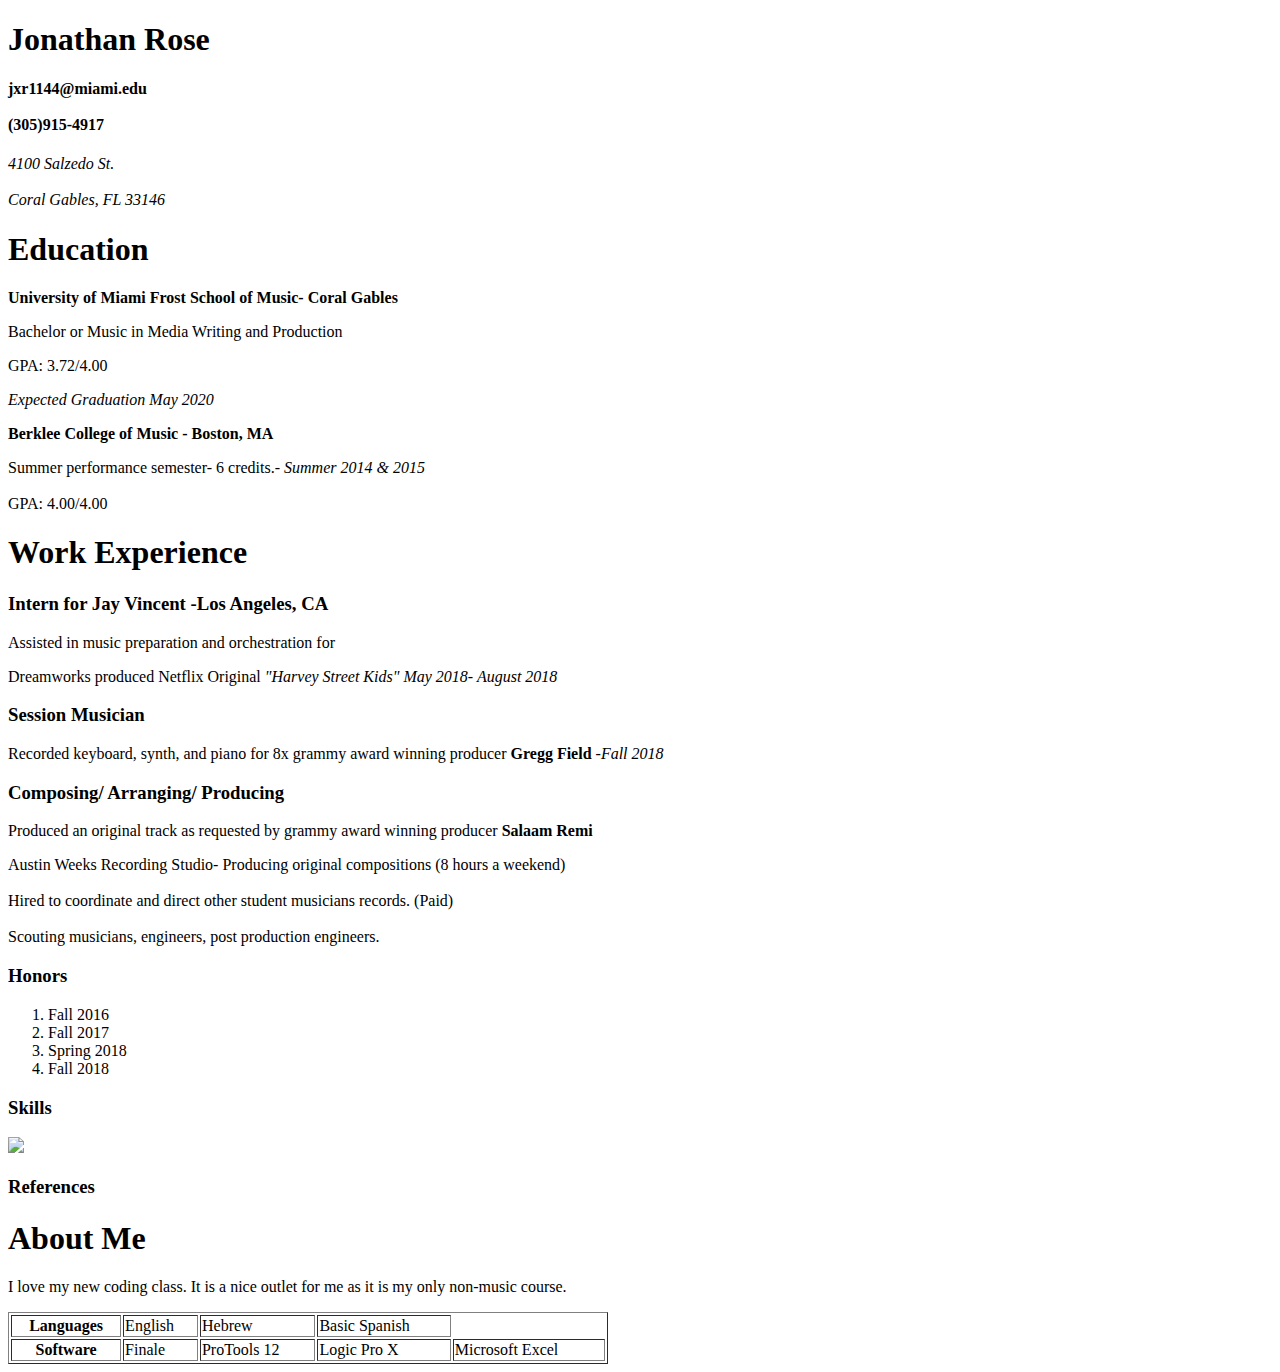
==== Homework/RESUME/index.HTML @ 37353906 "Initial commit" ====
<!DOCTYPE html>
<title> Resume </title>
<H1> <strong>Jonathan Rose </strong> </H1>
<h4>  jxr1144@miami.edu <br> </br>(305)915-4917 </h4>
<address> 4100 Salzedo St. <br>
</br>
	                      Coral Gables, FL 33146 </address>
<h1> Education </h1>
<p> <strong> University of Miami Frost School of Music- Coral Gables </strong> </P>
  <p> Bachelor or Music in Media Writing and Production </P>
    <P> GPA: 3.72/4.00 </P>
    <P> <em>Expected Graduation May 2020 </em> </P>
<P> <strong> Berklee College of Music - Boston, MA </strong> </p>
  <p1> Summer performance semester- 6 credits.- <em> Summer 2014 & 2015 </em> </p1>
  <p1>  <br> </br> GPA: 4.00/4.00 </P1>
    <h1> Work Experience </h1>
    <h3> Intern for Jay Vincent -Los Angeles, CA </h3>
    <p> Assisted in music preparation and orchestration for </p>
    <p> Dreamworks produced Netflix Original <em>"Harvey Street Kids" May 2018- August 2018 </em> </p>
    <h3> Session Musician </h3>
    <P> Recorded keyboard, synth, and piano for 8x grammy award winning producer <strong> Gregg Field  </strong>  <em>-Fall 2018 </em> </P>
    <h3> Composing/ Arranging/ Producing </h3>
    <P> Produced an original track as requested by grammy award winning producer <strong> Salaam Remi </strong> </P>
    <p>  Austin Weeks Recording Studio- Producing original compositions (8 hours a weekend) <br> </br>
       Hired to coordinate and direct other student musicians records. (Paid) <br> </br>
 Scouting musicians, engineers, post production engineers. </P>
 <H3> Honors </h3>
   <ol>
     <li> Fall 2016 </li>
     <li> Fall 2017 </li>
     <li> Spring 2018 </li>
     <LI> Fall 2018 </li>
     </ol>
     <H3> Skills </h3>
       <table border="1" width="600">
	            <tr>
	                <th> Languages</th>
	                <td> English</td>
	                <td> Hebrew </td>
	                <td>Basic Spanish</td>
	              <tr>
	                <th>Software</th>

	                <td> Finale </td>
	                <td>ProTools 12 </td>
	                <td>Logic Pro X</td>
	                <td>Microsoft Excel</td>
<img src= "IMG_0637.jpg" width="350" >

<H3> References </h3>




 <H1> About Me </h1>
   <p> I love my new coding class. It
     is a nice outlet for me as it is
     my only non-music course. </p>
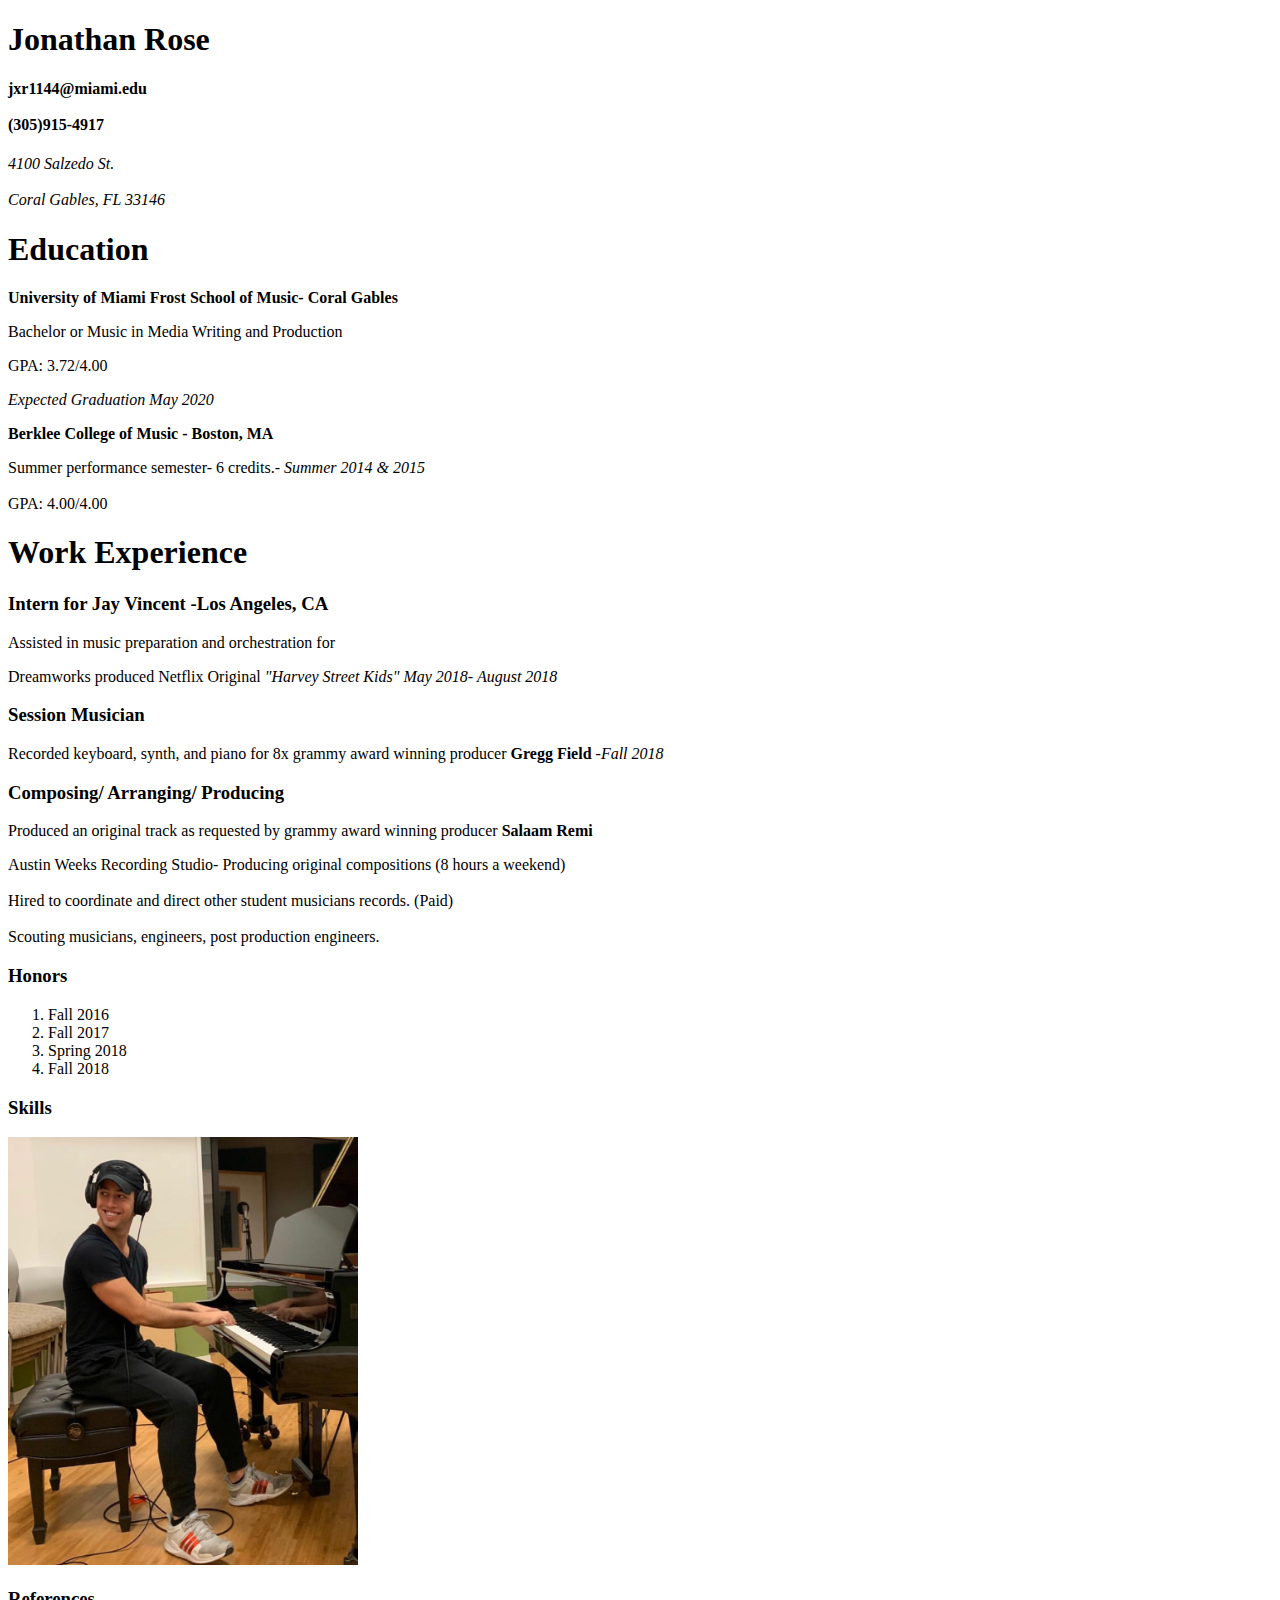
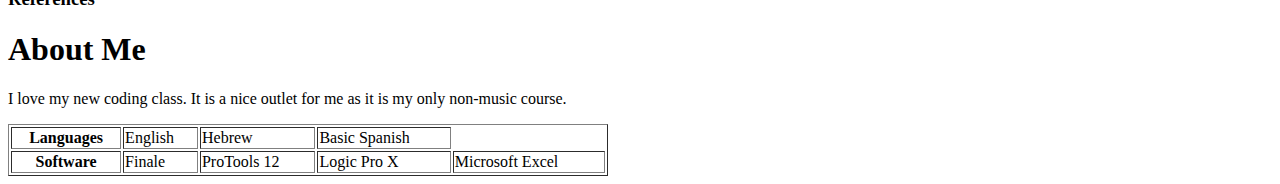
==== commit 5330a3ea: "Update index.HTML" ====
--- a/Homework/RESUME/index.HTML
+++ b/Homework/RESUME/index.HTML
@@ -45,7 +45,7 @@
 	                <td>ProTools 12 </td>
 	                <td>Logic Pro X</td>
 	                <td>Microsoft Excel</td>
-<img src= "IMG_0637.jpg" width="350" >
+<img src= "Images/IMG_0637.jpg" width="350" >
 
 <H3> References </h3>
 
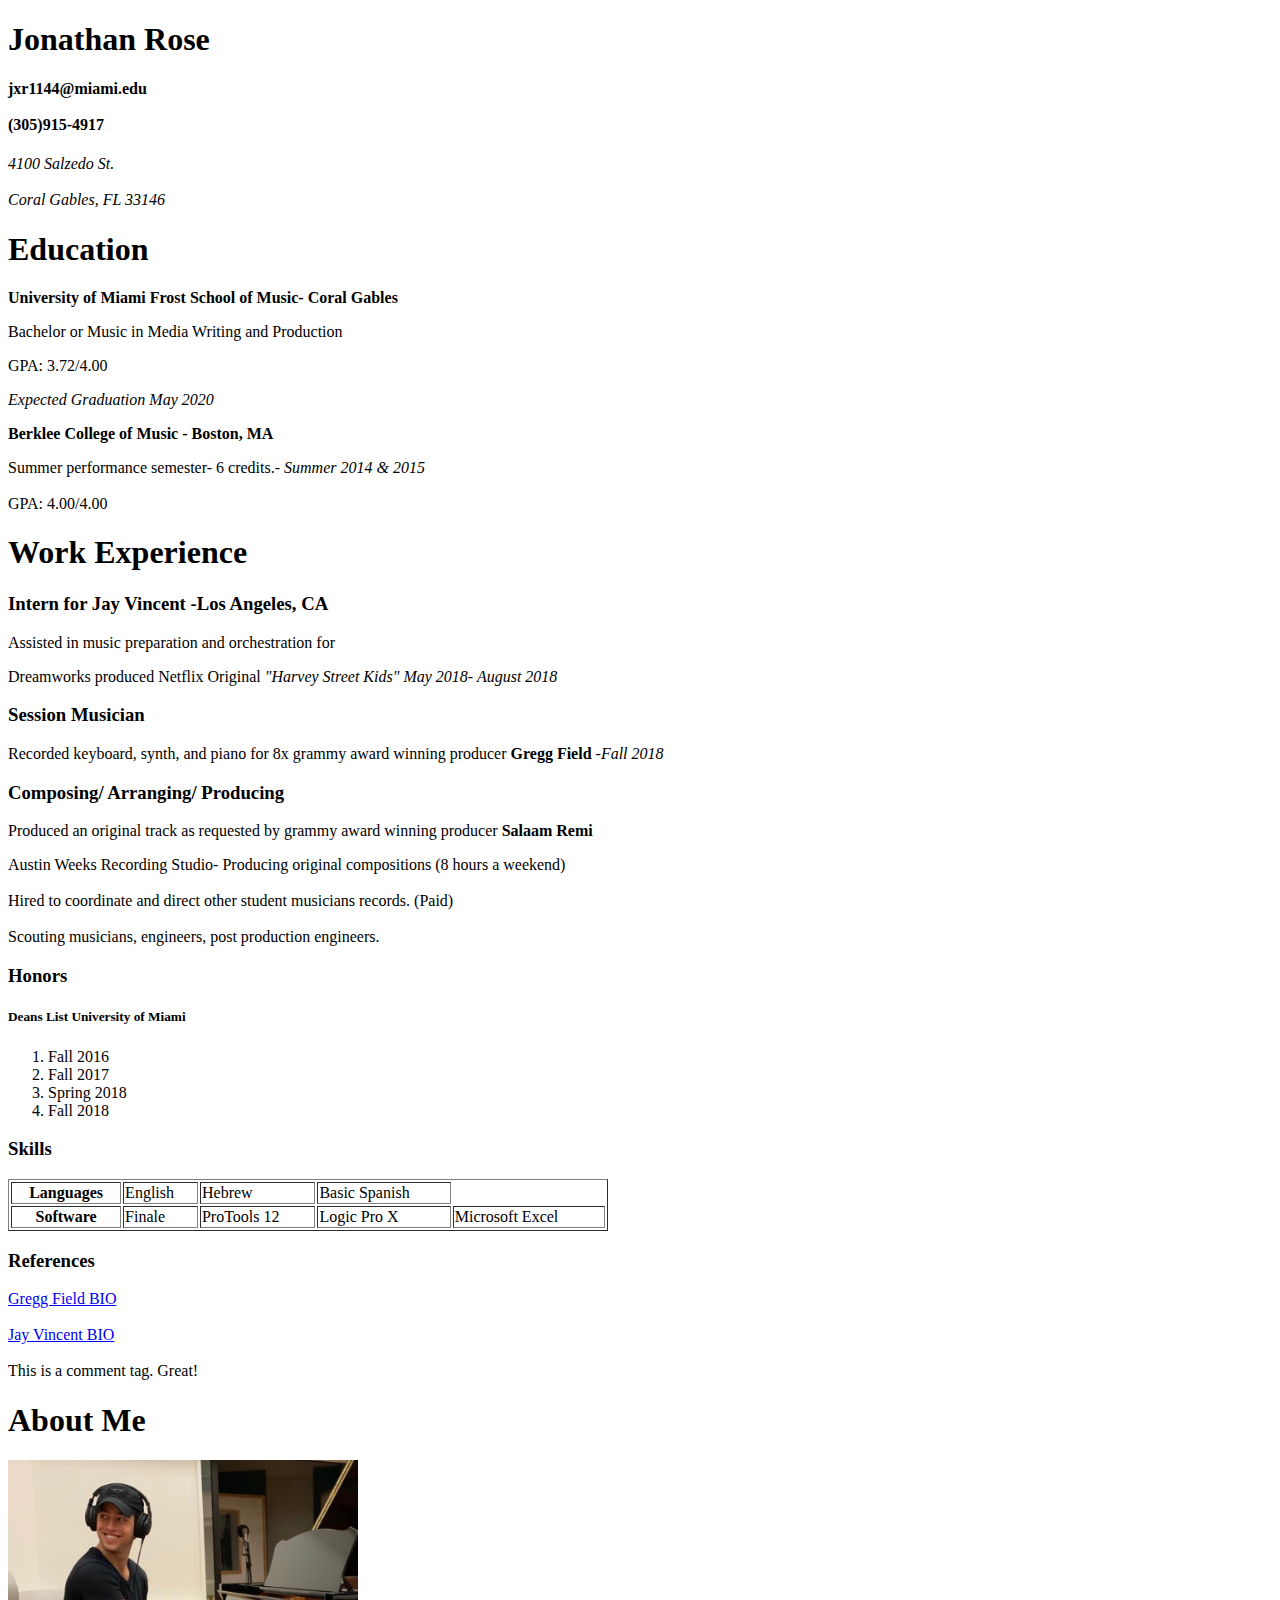
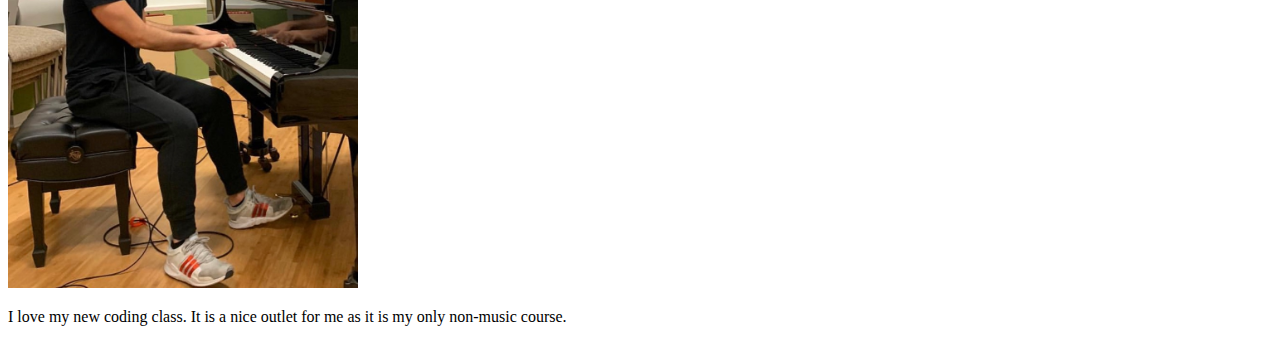
==== commit 6d86460c: "Update index.HTML" ====
--- a/Homework/RESUME/index.HTML
+++ b/Homework/RESUME/index.HTML
@@ -1,18 +1,36 @@
 <!DOCTYPE html>
+
+ <html>
+ <head>
+<meta name="author" content="Jonathan Rose">
+		 <meta name="keywords" content="resume, education, Work">
+		 <meta name="description" content="This website is about Jonathan Rose.">
+
+
+
 <title> Resume </title>
-<H1> <strong>Jonathan Rose </strong> </H1>
-<h4>  jxr1144@miami.edu <br> </br>(305)915-4917 </h4>
-<address> 4100 Salzedo St. <br>
-</br>
-	                      Coral Gables, FL 33146 </address>
+
+				</head>
+
+
+
+
+											<body>
+
+												<h1> <strong>Jonathan Rose </strong> </h1>
+												<h4>  jxr1144@miami.edu <br> </br>(305)915-4917 </h4>
+												<address> 4100 Salzedo St. <br>
+												</br>
+													                      Coral Gables, FL 33146 </address>
+
 <h1> Education </h1>
-<p> <strong> University of Miami Frost School of Music- Coral Gables </strong> </P>
-  <p> Bachelor or Music in Media Writing and Production </P>
-    <P> GPA: 3.72/4.00 </P>
-    <P> <em>Expected Graduation May 2020 </em> </P>
-<P> <strong> Berklee College of Music - Boston, MA </strong> </p>
+<p> <strong> University of Miami Frost School of Music- Coral Gables </strong> </p>
+  <p> Bachelor or Music in Media Writing and Production </p>
+    <p> GPA: 3.72/4.00 </P>
+    <p> <em>Expected Graduation May 2020 </em> </p>
+<p> <strong> Berklee College of Music - Boston, MA </strong> </p>
   <p1> Summer performance semester- 6 credits.- <em> Summer 2014 & 2015 </em> </p1>
-  <p1>  <br> </br> GPA: 4.00/4.00 </P1>
+  <p1>  <br> </br> GPA: 4.00/4.00 </p1>
     <h1> Work Experience </h1>
     <h3> Intern for Jay Vincent -Los Angeles, CA </h3>
     <p> Assisted in music preparation and orchestration for </p>
@@ -23,8 +41,9 @@
     <P> Produced an original track as requested by grammy award winning producer <strong> Salaam Remi </strong> </P>
     <p>  Austin Weeks Recording Studio- Producing original compositions (8 hours a weekend) <br> </br>
        Hired to coordinate and direct other student musicians records. (Paid) <br> </br>
- Scouting musicians, engineers, post production engineers. </P>
- <H3> Honors </h3>
+ Scouting musicians, engineers, post production engineers. </p>
+ <h3> Honors </h3>
+ <h5> Deans List University of Miami </h5>
    <ol>
      <li> Fall 2016 </li>
      <li> Fall 2017 </li>
@@ -45,14 +64,29 @@
 	                <td>ProTools 12 </td>
 	                <td>Logic Pro X</td>
 	                <td>Microsoft Excel</td>
-<img src= "Images/IMG_0637.jpg" width="350" >
 
-<H3> References </h3>
+								</tr>
+							</table>
 
 
 
 
- <H1> About Me </h1>
+
+
+<h3> References </h3>
+<a id="links" href="https://music.usc.edu/gregg-field/">Gregg Field BIO</a>
+<br>
+</br>
+<a id="links" href="https://www.imdb.com/name/nm2934298/">Jay Vincent BIO</a>
+<br> </br> <!--  -->This is a comment tag. Great! </!--  -->
+
+
+
+ <h1> About Me </h1>
+	 <img src="Images/IMG_0637.jpg"width="350" >
    <p> I love my new coding class. It
      is a nice outlet for me as it is
      my only non-music course. </p>
+
+	 </body>
+	 </html>
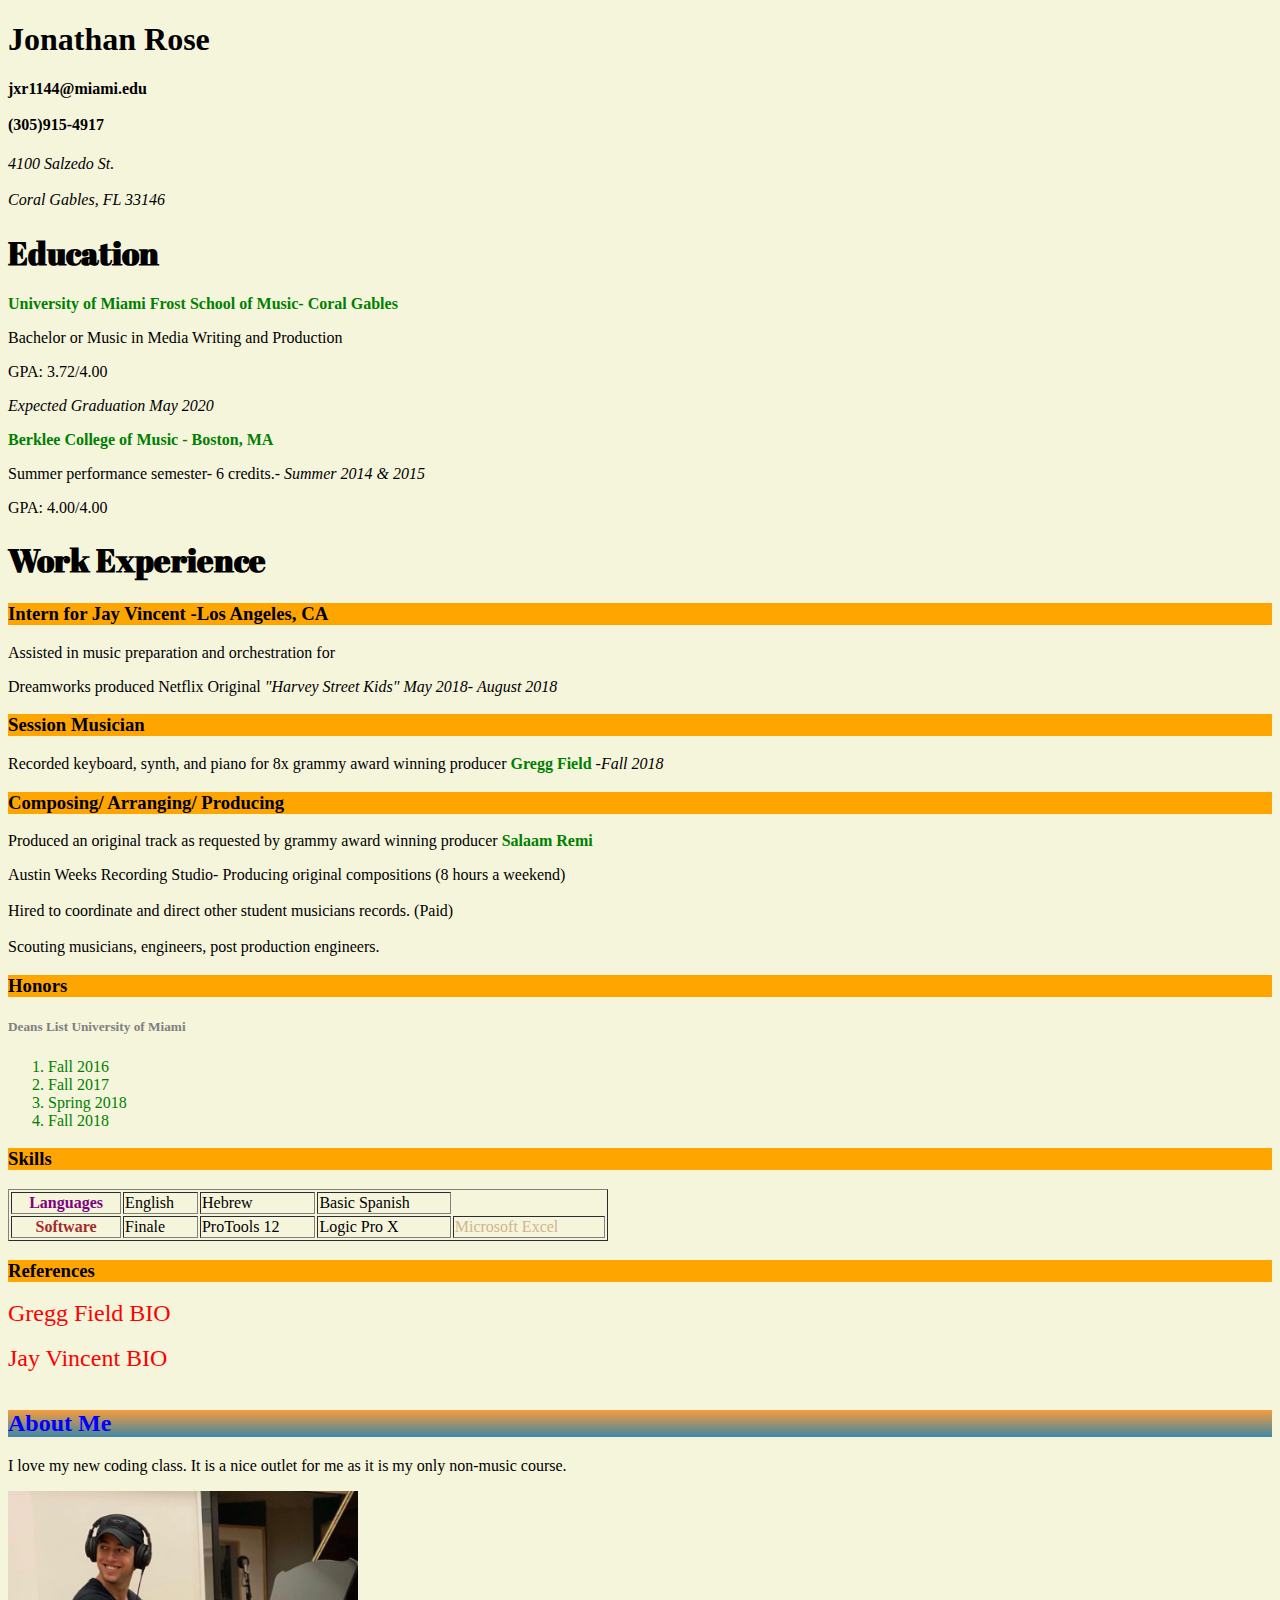
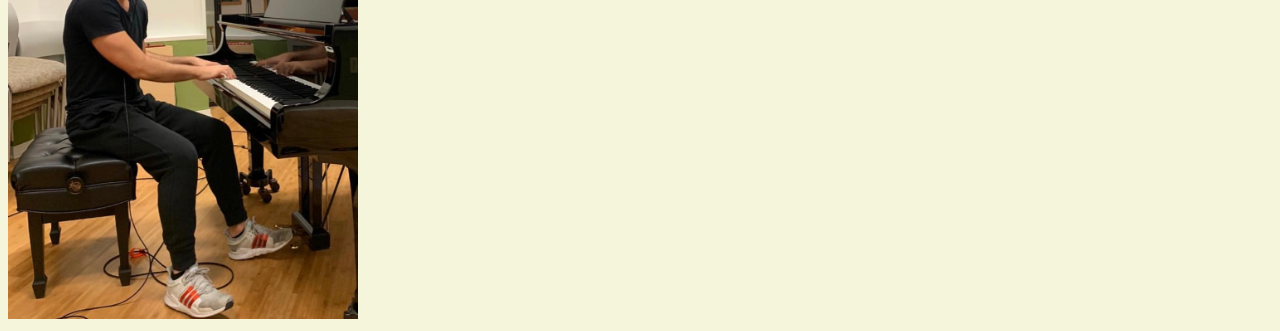
==== commit 01acc1e5: "RESUME" ====
--- a/Homework/RESUME/index.HTML
+++ b/Homework/RESUME/index.HTML
@@ -10,6 +10,11 @@
 
 <title> Resume </title>
 
+<style>
+
+
+</style>
+<link rel="stylesheet" href="css/style.css">
 				</head>
 
 
@@ -23,47 +28,47 @@
 												</br>
 													                      Coral Gables, FL 33146 </address>
 
-<h1> Education </h1>
+<h1 class="heading1"> Education </h1>
 <p> <strong> University of Miami Frost School of Music- Coral Gables </strong> </p>
   <p> Bachelor or Music in Media Writing and Production </p>
-    <p> GPA: 3.72/4.00 </P>
+    <p> GPA: 3.72/4.00 </p>
     <p> <em>Expected Graduation May 2020 </em> </p>
 <p> <strong> Berklee College of Music - Boston, MA </strong> </p>
-  <p1> Summer performance semester- 6 credits.- <em> Summer 2014 & 2015 </em> </p1>
-  <p1>  <br> </br> GPA: 4.00/4.00 </p1>
-    <h1> Work Experience </h1>
+  <p> Summer performance semester- 6 credits.- <em> Summer 2014 & 2015 </em> </p>
+  <p>   GPA: 4.00/4.00 </p1>
+    <h1 class="heading1"> Work Experience </h1>
     <h3> Intern for Jay Vincent -Los Angeles, CA </h3>
     <p> Assisted in music preparation and orchestration for </p>
     <p> Dreamworks produced Netflix Original <em>"Harvey Street Kids" May 2018- August 2018 </em> </p>
     <h3> Session Musician </h3>
-    <P> Recorded keyboard, synth, and piano for 8x grammy award winning producer <strong> Gregg Field  </strong>  <em>-Fall 2018 </em> </P>
+    <p> Recorded keyboard, synth, and piano for 8x grammy award winning producer <strong> Gregg Field  </strong>  <em>-Fall 2018 </em> </p>
     <h3> Composing/ Arranging/ Producing </h3>
-    <P> Produced an original track as requested by grammy award winning producer <strong> Salaam Remi </strong> </P>
+    <P> Produced an original track as requested by grammy award winning producer <strong> Salaam Remi </strong> </p>
     <p>  Austin Weeks Recording Studio- Producing original compositions (8 hours a weekend) <br> </br>
        Hired to coordinate and direct other student musicians records. (Paid) <br> </br>
  Scouting musicians, engineers, post production engineers. </p>
  <h3> Honors </h3>
- <h5> Deans List University of Miami </h5>
+ <h5 id=deans>Deans List University of Miami </h5>
    <ol>
      <li> Fall 2016 </li>
      <li> Fall 2017 </li>
      <li> Spring 2018 </li>
-     <LI> Fall 2018 </li>
+     <li> Fall 2018 </li>
      </ol>
-     <H3> Skills </h3>
+     <h3> Skills </h3>
        <table border="1" width="600">
 	            <tr>
-	                <th> Languages</th>
+	                <th id=Languages>Languages</th>
 	                <td> English</td>
 	                <td> Hebrew </td>
 	                <td>Basic Spanish</td>
 	              <tr>
-	                <th>Software</th>
+	                <th id=Software>Software</th>
 
 	                <td> Finale </td>
 	                <td>ProTools 12 </td>
 	                <td>Logic Pro X</td>
-	                <td>Microsoft Excel</td>
+	                <td id=microsoft> Microsoft Excel</td>
 
 								</tr>
 							</table>
@@ -74,19 +79,22 @@
 
 
 <h3> References </h3>
-<a id="links" href="https://music.usc.edu/gregg-field/">Gregg Field BIO</a>
+<a class="links" href="https://music.usc.edu/gregg-field/">Gregg Field BIO</a>
 <br>
 </br>
-<a id="links" href="https://www.imdb.com/name/nm2934298/">Jay Vincent BIO</a>
-<br> </br> <!--  -->This is a comment tag. Great! </!--  -->
+<a class="links" href="https://www.imdb.com/name/nm2934298/">Jay Vincent BIO</a>
+<br> </br> <!-- This is a comment tag. Great! -->
 
 
 
- <h1> About Me </h1>
+ <h2 id="aboutme">About Me</h2>
+ <p > I love my new coding class. It
+   is a nice outlet for me as it is
+   my only non-music course. </p>
+
+
 	 <img src="Images/IMG_0637.jpg"width="350" >
-   <p> I love my new coding class. It
-     is a nice outlet for me as it is
-     my only non-music course. </p>
+
 
 	 </body>
 	 </html>
--- a/Homework/RESUME/css/style.css
+++ b/Homework/RESUME/css/style.css
@@ -0,0 +1,67 @@
+@import url('https://fonts.googleapis.com/css?family=Major+Mono+Display');
+@import url('https://fonts.googleapis.com/css?family=Abril+Fatface');
+
+body{
+       background-color: beige;
+     }
+     .heading1{
+       color: Black;
+       font-family: 'Abril Fatface', cursive;
+
+     }
+     p strong{
+       color:green;
+
+
+
+}
+address{
+font-family: 'Staatliches', cursive;
+}
+     h3{
+       background-color: Orange;
+       font-family: 'Righteous', cursive;, monospace;
+     }
+     a{
+       color: green;
+       text-decoration: none;
+       font-size: 24px;
+     }
+     a:hover{
+       background-color: orange;
+     }
+     .textLinks{
+       font-size: 16px;
+     }
+
+     }
+     ul li{
+       list-style: none;
+     }
+     li{
+       color: Green;
+     }
+     h5 b{
+       color: gray;
+     }
+#aboutme {
+  color: blue;
+  background: linear-gradient(#f69d3c, #3f87a6);
+}
+#Languages {
+  color: purple;
+}
+#Software{
+  color: brown;
+
+}
+#deans
+{color: gray;
+}
+.links {
+  color: Red;
+
+}
+#microsoft
+{color: tan;
+}
